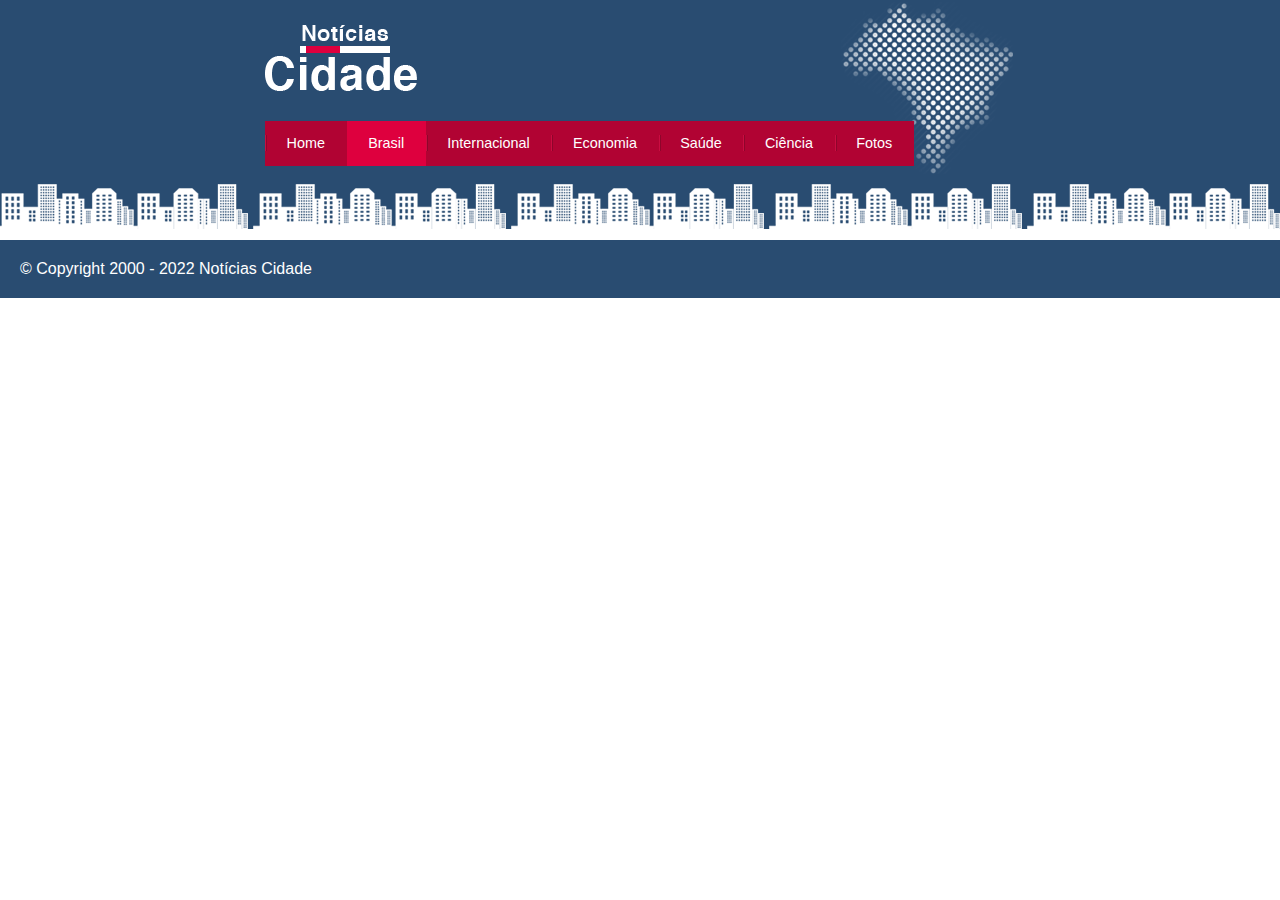
==== pages/brasil.html @ 6ae6d16d "Footer finalizado" ====
<!DOCTYPE html>
<html lang="pt-br">
<head>
    <meta charset="UTF-8">
    <meta http-equiv="X-UA-Compatible" content="IE=edge">
    <meta name="viewport" content="width=device-width, initial-scale=1.0">
    <link rel="stylesheet" href="../css/style.css">
    <title>Notícias da Cidade</title>
</head>
<body class="brasil">
    <!-- Cabeçalho -->
    <header class="header">
        
        <div class="container">
                <div class="topo">
                    <h1 class="logo">Notícias Cidade</h1>
                    <ul class="navegacao index">
                        <li><a href="../index.html">Home</a></li>
                        <li><a href="brasil.html" class="primeiro">Brasil</a></li>
                        <li><a href="internacional.html">Internacional</a></li>
                        <li><a href="economia">Economia</a></li>
                        <li><a href="saude.html">Saúde</a></li>
                        <li><a href="ciencia.html">Ciência</a></li>
                        <li><a href="fotos.html">Fotos</a></li>
                    </ul>
                </div>
        </div>
    </header>

    <main class="main">
        
    </main>

    <footer class="footer">
        <p>&copy; Copyright 2000 - 2022 Notícias Cidade</p>
    </footer>

</body>
</html>
---- css/style.css ----
/* Reset */
*{
    margin: 0;
    padding: 0;
    box-sizing: border-box;
}

/* Banner */
body{
    font-family: 'Trebuchet MS', 'Lucida Sans Unicode', 'Lucida Grande', 'Lucida Sans', Arial, sans-serif;
    background: #fff url(../img/fundo.png) repeat-x top;
}

.container{
    width: 750px;
    margin: 0 auto;   
}

.topo{
    height: 180px;
    padding-top: 25px;
    background: url(../img/detalhe-topo.png) no-repeat right top;
}

.logo{
    width: 152px;
    height: 66px;
    background: url(../img/logo.png) no-repeat center;
    text-indent: -3000px;
}

/* Navegacao */

ul{
    margin: 0;
    padding: 0;
    list-style: none;
}

.topo ul{
    background: #b10333;
    margin-top: 30px;
    float: left;
}

.topo li{
    float: left;
}

.topo a{
    font-size: 0.9em;
    display: block;
    padding: 0.5em 1.5em;
    text-decoration: none;
    line-height: 2.1em;
    color: #fff;
    background: url(../img/divisor.png) no-repeat left center;
    transition: 0.3s;
}
.primeiro:first-child{
   background: none; 
}

.topo ul a:hover{
    color: #69001b;
}

.header .primeiro{
    background: #de003e;
    cursor: text;
}

/*Main */

.main{
    margin-top: 60px;
    background: #f5f5f5;
}

.primario{
    width: 270px;
    float: left;
    background: blue;
}

.secundario{
    width: 270px;
    float: left;
    background: green;
}

.lateral{
    width: 180px;
    float: left;
    background: yellow;
}

.footer{
    /* Remove fluxo float anterior */
    clear: both;
    background: #294c71;
    padding: 20px;
    color: #fff;
}
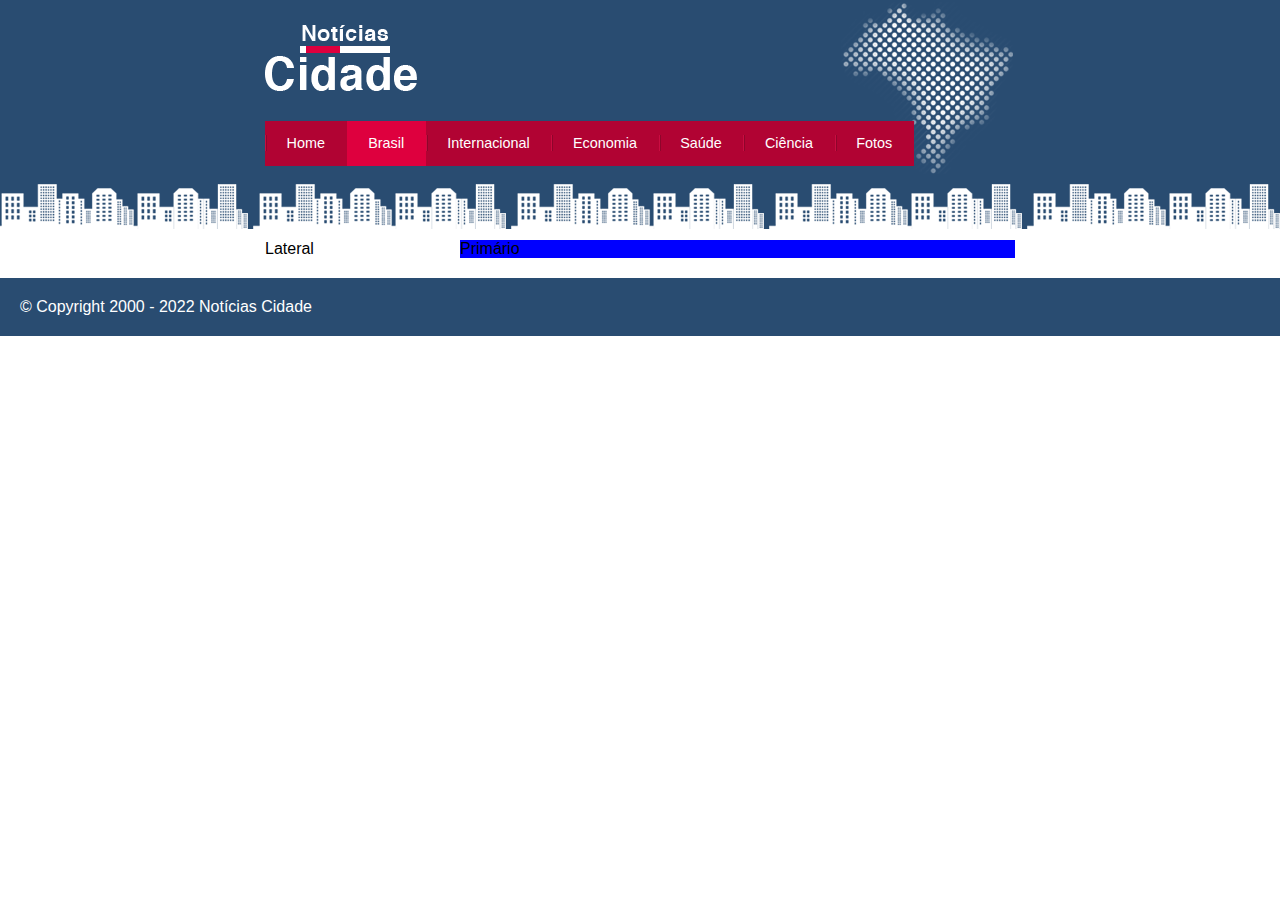
==== commit 5d05efe1: "Main conteúdo  primário, secundário e lateral" ====
--- a/pages/brasil.html
+++ b/pages/brasil.html
@@ -27,8 +27,9 @@
         </div>
     </header>
 
-    <main class="main">
-        
+    <main class="main container">
+        <div class="primario_duas_colunas">Primário</div>
+        <div class="lateral">Lateral</div>
     </main>
 
     <footer class="footer">
--- a/css/style.css
+++ b/css/style.css
@@ -78,12 +78,28 @@
 }
 
 .primario{
+    width: 750px;
+    float: left;
+    margin-bottom: 20px;
+    background-color: blue;
+}
+
+.primario_duas_colunas{
+    width: 555px;
+    float: left;
+    margin: 0 0 20px 195px;
+    background-color: blue;
+}
+.primario_tres_colunas{
     width: 270px;
     float: left;
+    margin: 0 0 20px 195px;
     background: blue;
 }
 
+
 .secundario{
+    margin: 0 0 20px 15px;
     width: 270px;
     float: left;
     background: green;
@@ -91,12 +107,34 @@
 
 .lateral{
     width: 180px;
+    margin: 0 0 20px -750px;
     float: left;
-    background: yellow;
+}
+/* lateral */
+
+.caixa{
+    margin: 10px 0;
+    padding: 5px;
+    background: url(../img/fundo-caixa.png);
+}
+
+.caixa h2{
+    font-size: 1,1em;
+    background: #294c71;
+    color: #fff;
+    padding: 5px;
+    font-size: 1.2em;
+    text-align: center;
+}
+
+.caixa_conteudo{
+    background: #fff;
+    padding: 5px;
+    margin-top: 5px;
 }
 
 .footer{
-    /* Remove fluxo float anterior */
+    /* clear: both - Remove fluxo float anterior */
     clear: both;
     background: #294c71;
     padding: 20px;
